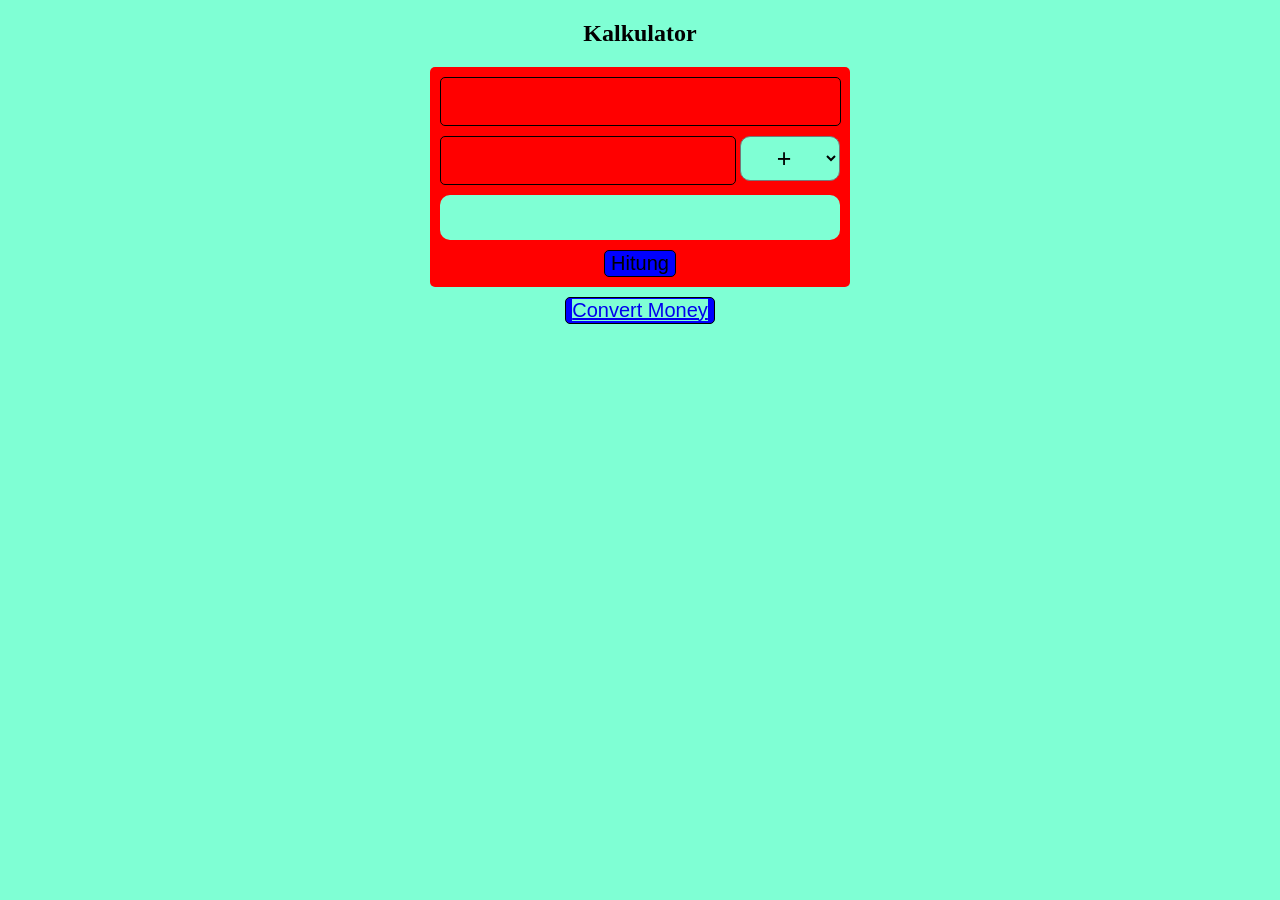
==== index.html @ 40d143d7 "udah ku ubah" ====
<!DOCTYPE html>
<html lang="en">
<head>
    <meta charset="UTF-8">
    <meta name="viewport" content="width=device-width, initial-scale=1.0">
    <title>Kalkulator</title>
</head>
    <link href="Kalkolator.css" rel="stylesheet">
<body>

    <h2>Kalkulator</h2>
    <form id="calculator-form">
        <input class="nomor1" type="number" id="num1" placeholder="" required>
        <div class="div">
        <input class="nomor2" type="number" id="num2" placeholder="" required>
        <select id="operator">
            <option value="+">+</option>
            <option value="-">-</option>
            <option value="*">*</option>
            <option value="/">/</option>
        </select>
        </div>
        <p><span id="calc-result"></span></p>
        <button class="button" type="submit">Hitung</button>
    </form>
    <div class="button-website">  
        <button class="button-web"><a href="ConvertMoney.html">Convert Money</a></button>
    </div>
    <script src="Kalkolator.js">
    </script>
</body>
</html>
---- Kalkolator.css ----
*{
    background-color: aquamarine;
}

body {
    display: flex;
    flex-direction: column;
    align-items: center;
    justify-content: center;
    margin: 0;
}

form{
    width: 400px;
    height: 200px;
    background-color: red;
    padding: 10px;
    border-radius: 5px;
    display: flex;
    flex-direction: column;
    align-items: center;
    justify-content: center;
}

.div{
    background-color: red;
}

h2{
    text-align: center;
}

p{
    margin: 0;
    height: 45px;
    border-radius: 10px;
    text-align: center;
    font-size: 38px;
    width: 400px;
}

input{
    margin-bottom: 10px;
    font-size: 20px;
    border: 1.2px solid black;
    background: transparent;
    outline: none;
    border-radius: 5px;
}

.nomor1, .nomorkonvert{
    width: 395px;
    height: 45px;
}

.nomor2{
    width: 290px;
    height: 45px;
}

input[type="number"] {
    -moz-appearance: textfield; /* Firefox */
    -webkit-appearance: none; /* Safari dan Chrome */
    appearance: none; /* Standard */
  }

  input[type="number"]::-webkit-inner-spin-button, 
input[type="number"]::-webkit-outer-spin-button {
  -webkit-appearance: none;
  margin: 0;
}

select{
    width: 100px;
    height: 45px;
    border-radius: 10px;
    text-align: center;
    font-size: 25px;
}

button{
    margin-top: 10px;
    font-size: 20px;
    border: 1.2px solid black;
    background: blue;
    outline: none;
    border-radius: 5px;
}

.button-website{
    display: flex;
    justify-content: space-evenly;
}
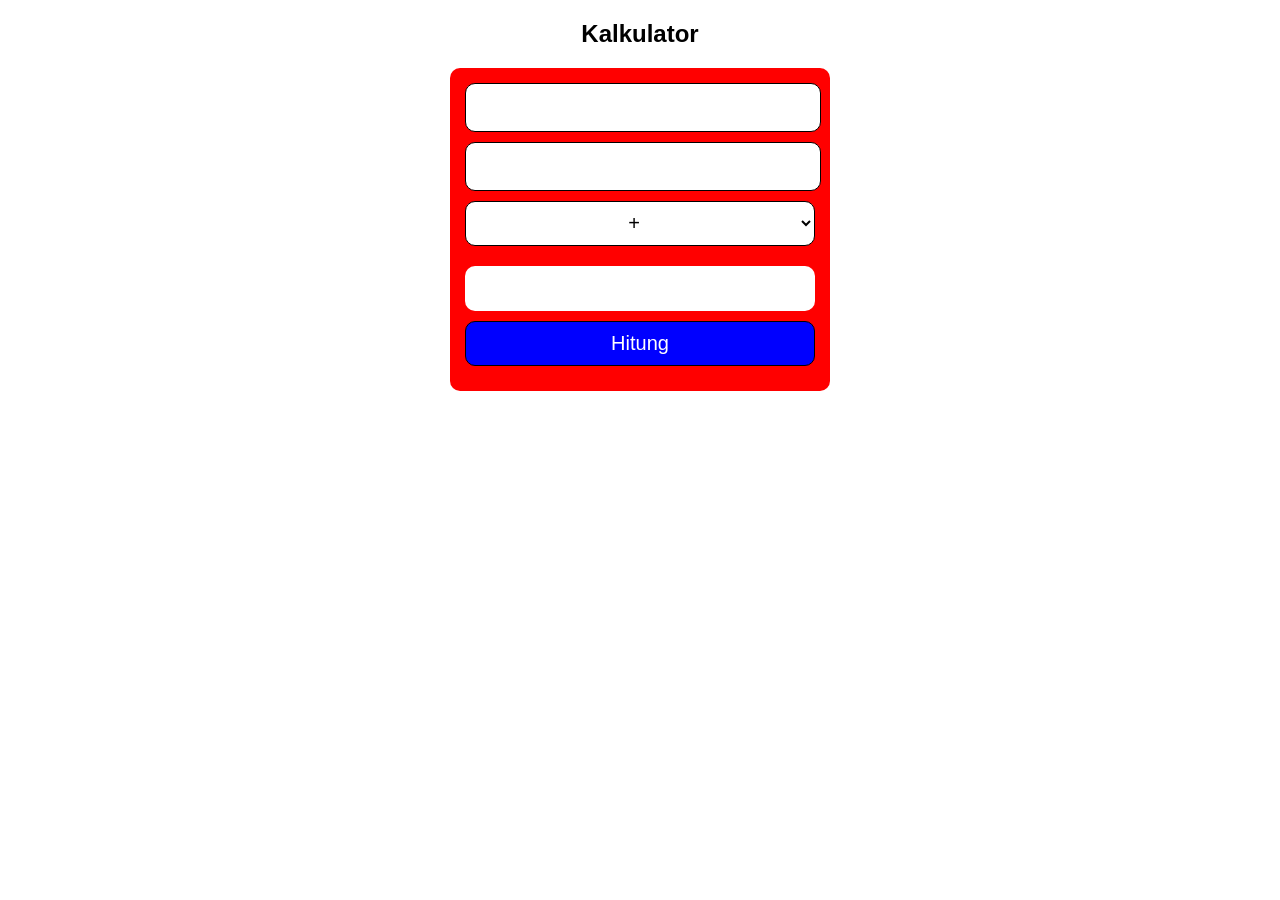
==== commit 7ab62f01: "input" ====
--- a/index.html
+++ b/index.html
@@ -23,9 +23,6 @@
         <p><span id="calc-result"></span></p>
         <button class="button" type="submit">Hitung</button>
     </form>
-    <div class="button-website">  
-        <button class="button-web"><a href="ConvertMoney.html">Convert Money</a></button>
-    </div>
     <script src="Kalkolator.js">
     </script>
 </body>
--- a/Kalkolator.css
+++ b/Kalkolator.css
@@ -1,93 +1,81 @@
-*{
-    background-color: aquamarine;
+body {
+    margin: 0;
+    padding: 0;
+    font-family: Arial, sans-serif;
 }
 
-body {
-    display: flex;
-    flex-direction: column;
-    align-items: center;
-    justify-content: center;
+form {
+    width: 90%;
+    max-width: 350px;
+    background-color: red;
+    padding: 15px;
+    margin: 20px auto;
+    border-radius: 10px;
+}
+
+h2 {
+    text-align: center;
+}
+
+p {
+    margin: 10px 0;
+    height: 45px;
+    border-radius: 10px;
+    text-align: center;
+    font-size: 24px;
+    width: 100%;
+    background-color: white;
+    color: black;
+    line-height: 45px;
+}
+
+input, select, button {
+    width: 100%;
+    height: 45px;
+    border-radius: 10px;
+    text-align: center;
+    font-size: 20px;
+    border: 1.2px solid black;
+    background: white;
+    outline: none;
+    margin-bottom: 10px;
+}
+
+input[type="number"] {
+    -moz-appearance: textfield;
+    -webkit-appearance: none;
+    appearance: none;
+}
+
+input[type="number"]::-webkit-inner-spin-button, 
+input[type="number"]::-webkit-outer-spin-button {
+    -webkit-appearance: none;
     margin: 0;
 }
 
-form{
-    width: 400px;
-    height: 200px;
-    background-color: red;
-    padding: 10px;
-    border-radius: 5px;
-    display: flex;
-    flex-direction: column;
-    align-items: center;
-    justify-content: center;
+button {
+    background: blue;
+    color: white;
+    font-size: 20px;
+    cursor: pointer;
 }
 
-.div{
-    background-color: red;
-}
-
-h2{
-    text-align: center;
-}
-
-p{
-    margin: 0;
-    height: 45px;
-    border-radius: 10px;
-    text-align: center;
-    font-size: 38px;
-    width: 400px;
-}
-
-input{
-    margin-bottom: 10px;
-    font-size: 20px;
-    border: 1.2px solid black;
-    background: transparent;
-    outline: none;
-    border-radius: 5px;
-}
-
-.nomor1, .nomorkonvert{
-    width: 395px;
-    height: 45px;
-}
-
-.nomor2{
-    width: 290px;
-    height: 45px;
-}
-
-input[type="number"] {
-    -moz-appearance: textfield; /* Firefox */
-    -webkit-appearance: none; /* Safari dan Chrome */
-    appearance: none; /* Standard */
-  }
-
-  input[type="number"]::-webkit-inner-spin-button, 
-input[type="number"]::-webkit-outer-spin-button {
-  -webkit-appearance: none;
-  margin: 0;
-}
-
-select{
-    width: 100px;
-    height: 45px;
-    border-radius: 10px;
-    text-align: center;
-    font-size: 25px;
-}
-
-button{
-    margin-top: 10px;
-    font-size: 20px;
-    border: 1.2px solid black;
-    background: blue;
-    outline: none;
-    border-radius: 5px;
-}
-
-.button-website{
+.button-website {
     display: flex;
     justify-content: space-evenly;
 }
+
+/* Responsive untuk layar HP */
+@media (max-width: 480px) {
+    form {
+        width: 95%;
+        padding: 10px;
+    }
+    p, input, select, button {
+        font-size: 18px;
+        height: 40px;
+    }
+    button {
+        font-size: 18px;
+    }
+}
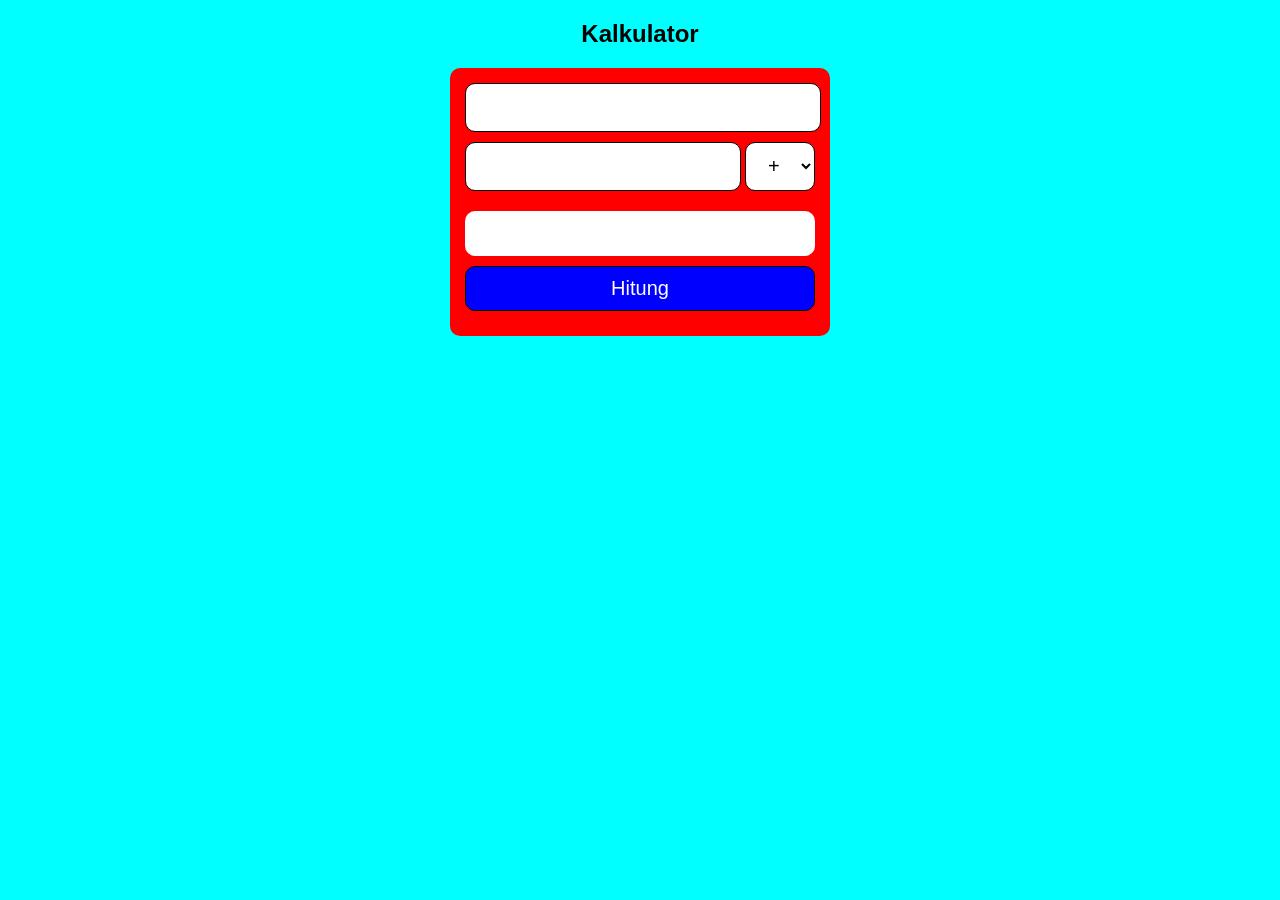
==== commit 4026f8f0: "Update index.html" ====
--- a/index.html
+++ b/index.html
@@ -13,7 +13,7 @@
         <input class="nomor1" type="number" id="num1" placeholder="" required>
         <div class="div">
         <input class="nomor2" type="number" id="num2" placeholder="" required>
-        <select id="operator">
+        <select class="input" id="operator">
             <option value="+">+</option>
             <option value="-">-</option>
             <option value="*">*</option>
--- a/Kalkolator.css
+++ b/Kalkolator.css
@@ -2,6 +2,7 @@
     margin: 0;
     padding: 0;
     font-family: Arial, sans-serif;
+    background-color: aqua;
 }
 
 form {
@@ -29,9 +30,33 @@
     line-height: 45px;
 }
 
-input, select, button {
+.nomor1, select, button {
     width: 100%;
     height: 45px;
+    border-radius: 10px;
+    text-align: center;
+    font-size: 20px;
+    border: 1.2px solid black;
+    background: white;
+    outline: none;
+    margin-bottom: 10px;
+}
+
+.nomor2{
+    width: 77%;
+    height: 45px;
+    border-radius: 10px;
+    text-align: center;
+    font-size: 20px;
+    border: 1.2px solid black;
+    background: white;
+    outline: none;
+    margin-bottom: 10px;
+}
+
+.input{
+    width: 20%;
+    height: 49px;
     border-radius: 10px;
     text-align: center;
     font-size: 20px;
@@ -65,7 +90,6 @@
     justify-content: space-evenly;
 }
 
-/* Responsive untuk layar HP */
 @media (max-width: 480px) {
     form {
         width: 95%;
@@ -78,4 +102,4 @@
     button {
         font-size: 18px;
     }
-}+}
